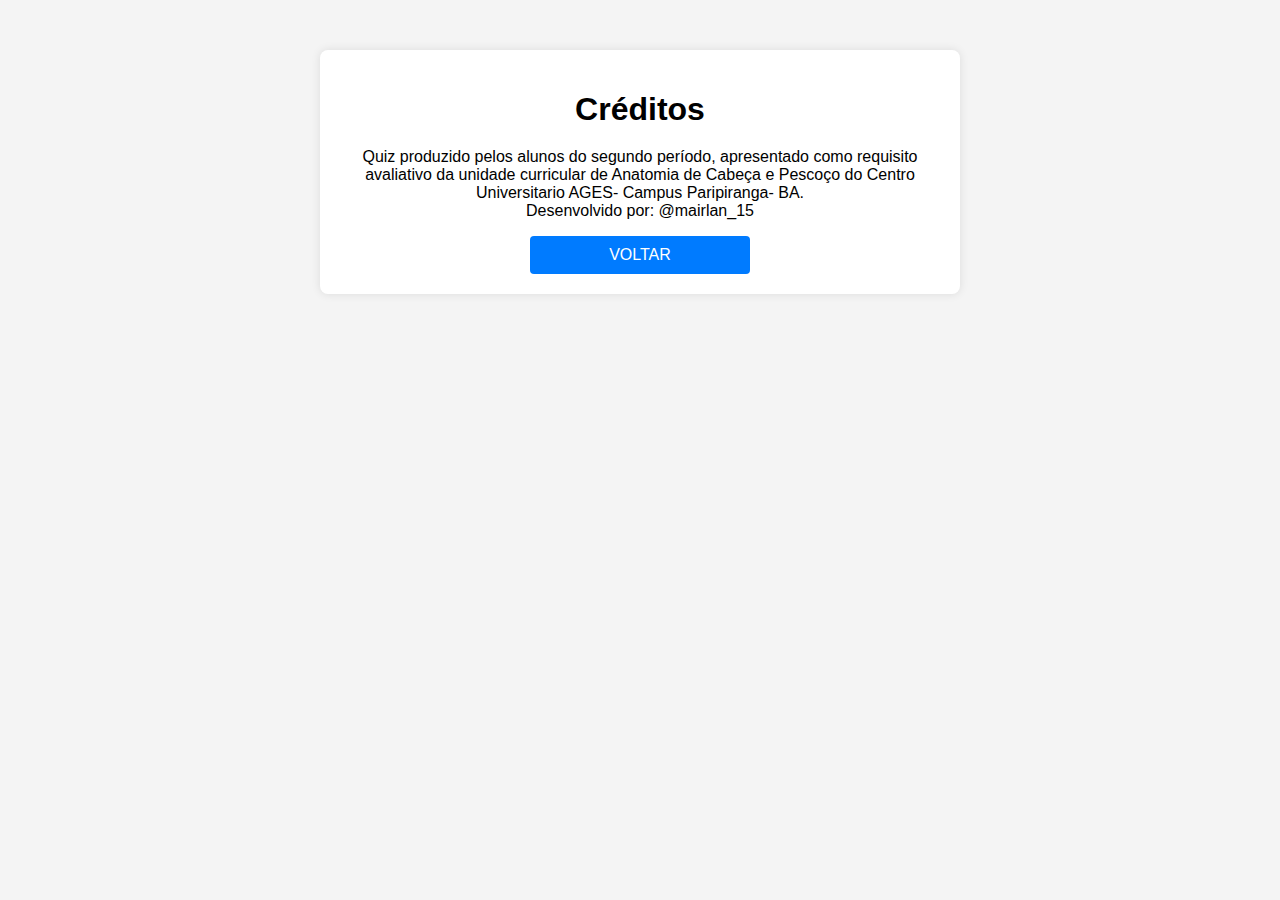
==== assets/paginas/creditos.html @ 7e4dbf77 "primeiro layout" ====
<!DOCTYPE html>
<html lang="pt-br">
<head>
    <meta charset="UTF-8">
    <meta name="viewport" content="width=device-width, initial-scale=1.0">
    <title>Document</title>
    <link rel="stylesheet" href="../style/credito.css">
</head>
<body>
    <div class="container">

        <h1>Créditos</h1>

        <div id="botoes">
            <p>Quiz produzido pelos alunos do segundo período, apresentado como requisito avaliativo da unidade curricular de Anatomia de Cabeça e Pescoço do Centro Universitario AGES- Campus Paripiranga- BA.
                <br>Desenvolvido por: @mairlan_15</p>
            <a href="../../index.html">VOLTAR</a>
        </div>

    </div>
</body>
</html>
---- assets/style/credito.css ----
body {
    font-family: Arial, sans-serif;
    background-color: #f4f4f4;
    margin: 0;
    padding: 0;
}

.container {
    max-width: 600px;
    margin: 50px auto;
    background: #fff;
    padding: 20px;
    box-shadow: 0 0 10px rgba(0, 0, 0, 0.1);
    border-radius: 8px;
}
h1 {
    text-align: center;
    margin-bottom: 20px;
}
a {
    text-decoration: none;
    padding: 10px;
    background: #007bff;
    color: #fff;
    border: none;
    cursor: pointer;
    font-size: 16px;
    margin-top: 10px;
    margin-right: 10px;
    border-radius: 4px;
    display: block;
    width: 200px;
    margin: auto;
}
#botoes {
    text-align: center;
}
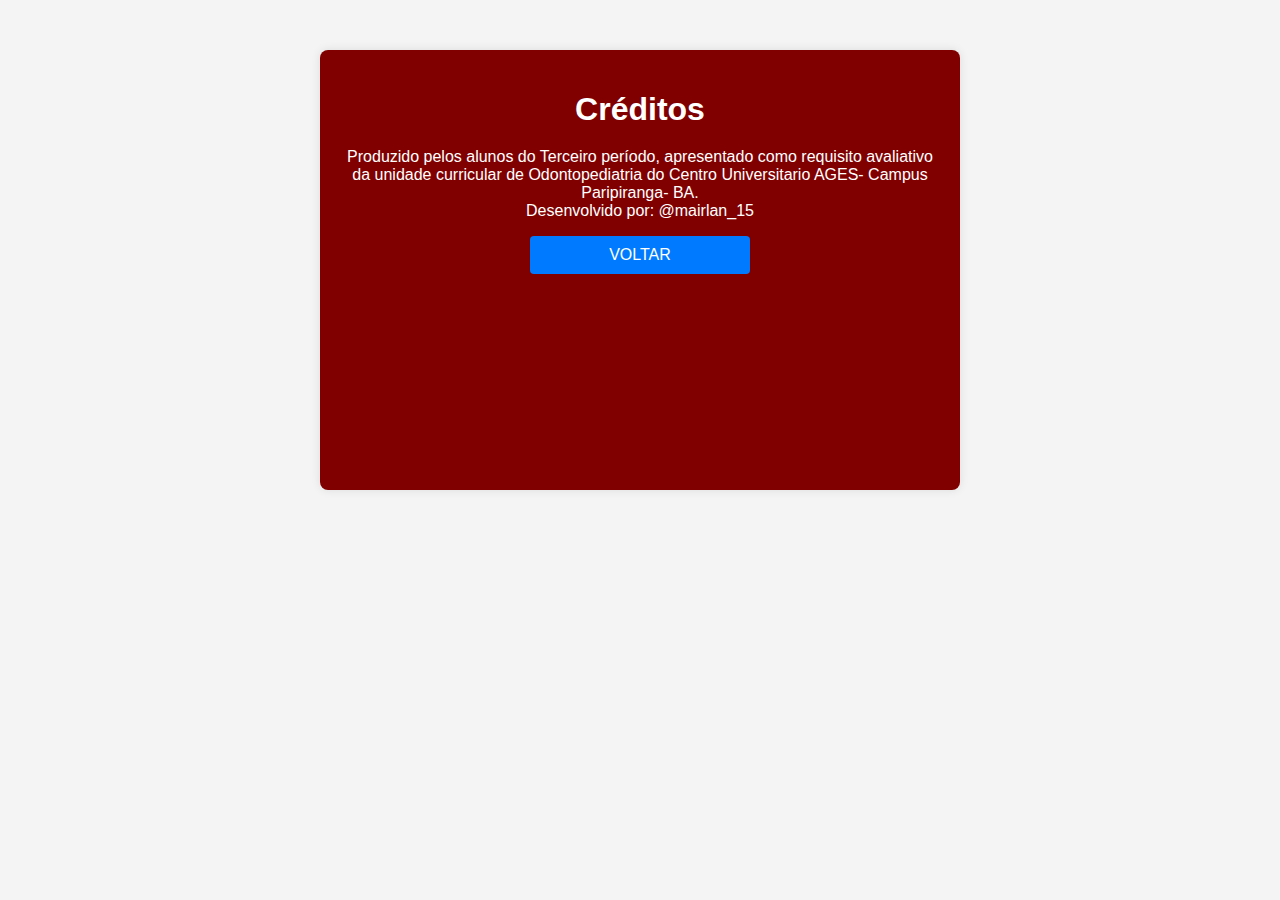
==== commit bf042f8f: "novo layout" ====
--- a/assets/paginas/creditos.html
+++ b/assets/paginas/creditos.html
@@ -3,7 +3,7 @@
 <head>
     <meta charset="UTF-8">
     <meta name="viewport" content="width=device-width, initial-scale=1.0">
-    <title>Document</title>
+    <title>Créditos</title>
     <link rel="stylesheet" href="../style/credito.css">
 </head>
 <body>
@@ -12,7 +12,7 @@
         <h1>Créditos</h1>
 
         <div id="botoes">
-            <p>Quiz produzido pelos alunos do segundo período, apresentado como requisito avaliativo da unidade curricular de Anatomia de Cabeça e Pescoço do Centro Universitario AGES- Campus Paripiranga- BA.
+            <p>Produzido pelos alunos do Terceiro período, apresentado como requisito avaliativo da unidade curricular de Odontopediatria do Centro Universitario AGES- Campus Paripiranga- BA.
                 <br>Desenvolvido por: @mairlan_15</p>
             <a href="../../index.html">VOLTAR</a>
         </div>
--- a/assets/style/credito.css
+++ b/assets/style/credito.css
@@ -7,11 +7,13 @@
 
 .container {
     max-width: 600px;
+    height: 400px;
     margin: 50px auto;
-    background: #fff;
+    background: #800000;
     padding: 20px;
     box-shadow: 0 0 10px rgba(0, 0, 0, 0.1);
     border-radius: 8px;
+    color: white;
 }
 h1 {
     text-align: center;
